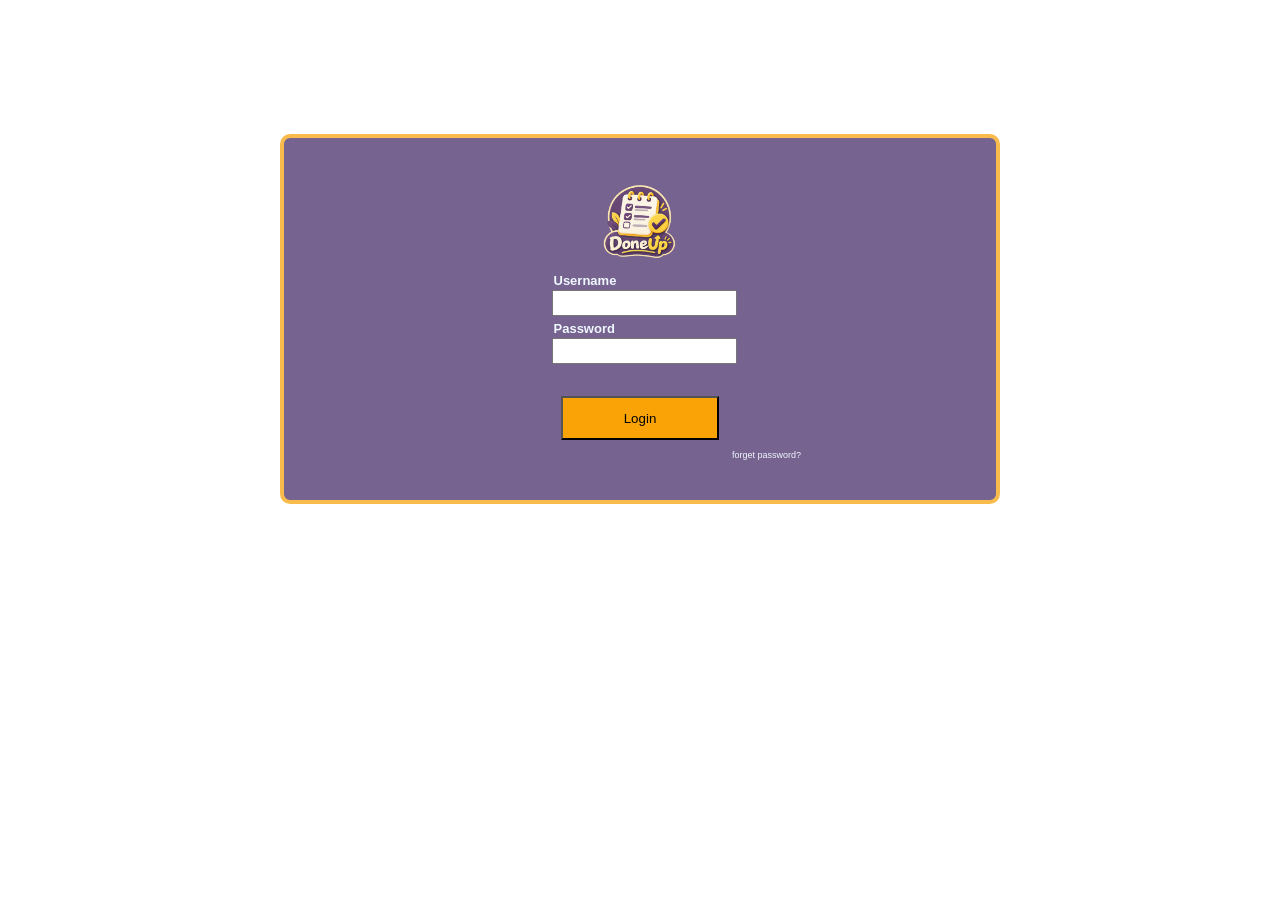
==== login.html @ 8a024d1b "Update design" ====
<!doctype html>
<html lang="en">
  <head>
    <meta charset="UTF-8" />
    <meta name="viewport" content="width=device-width, initial-scale=1.0" />
    <title>Login</title>
    <link rel="stylesheet" href="login.css" />
  </head>
  <body>
    <form action="">
      <img src="img/logo.png" alt="" class="logo" />
      <div class="user">
        <label for="user">Username</label>
        <br>
        <input id="user" name="username" type="text" />
      </div>

      <div class="pass">
        <label for="pass">Password</label>
        <br>
        <input id="pass" name="password" type="password" />
      </div>
      <button>Login</button>
      <a href="#">forget password?</a>
    </form>
  </body>
</html>
---- login.css ----
form{
    display: flex;
    justify-content: space-between;
    align-items: center;
    flex-direction: column;
    margin: 10%;
    padding: 40px;
    width: 50%;
    height: 100%;
    background-color: #76638f;
    border: #f9bc4c solid 4px;
    color: aliceblue;
    border-radius: 10px;
    font-family: Arial, Helvetica, sans-serif;
    font-size: larger;

}
label{
    font-size: small;
    font-weight: 600;
    padding: 2px;


}
input{
    width:100%;
    height: 20px;
}
button{
    
    width: 25%;
    font-family: Arial, Helvetica, sans-serif;
    background-color: #faa307;
    margin-top: 5%;
    padding: 2%;

}
button:hover{
    background-color: #f48c06;
    width: 26%;
}
body{
    display: flex;
    justify-content: center;
    align-items: center;
    
    
}
a{
   font-size:xx-small;
   margin-left: 40%;
   padding-top: 10px;
   color: aliceblue;
   text-decoration: none;
}
.logo{
    width: 90px;
}
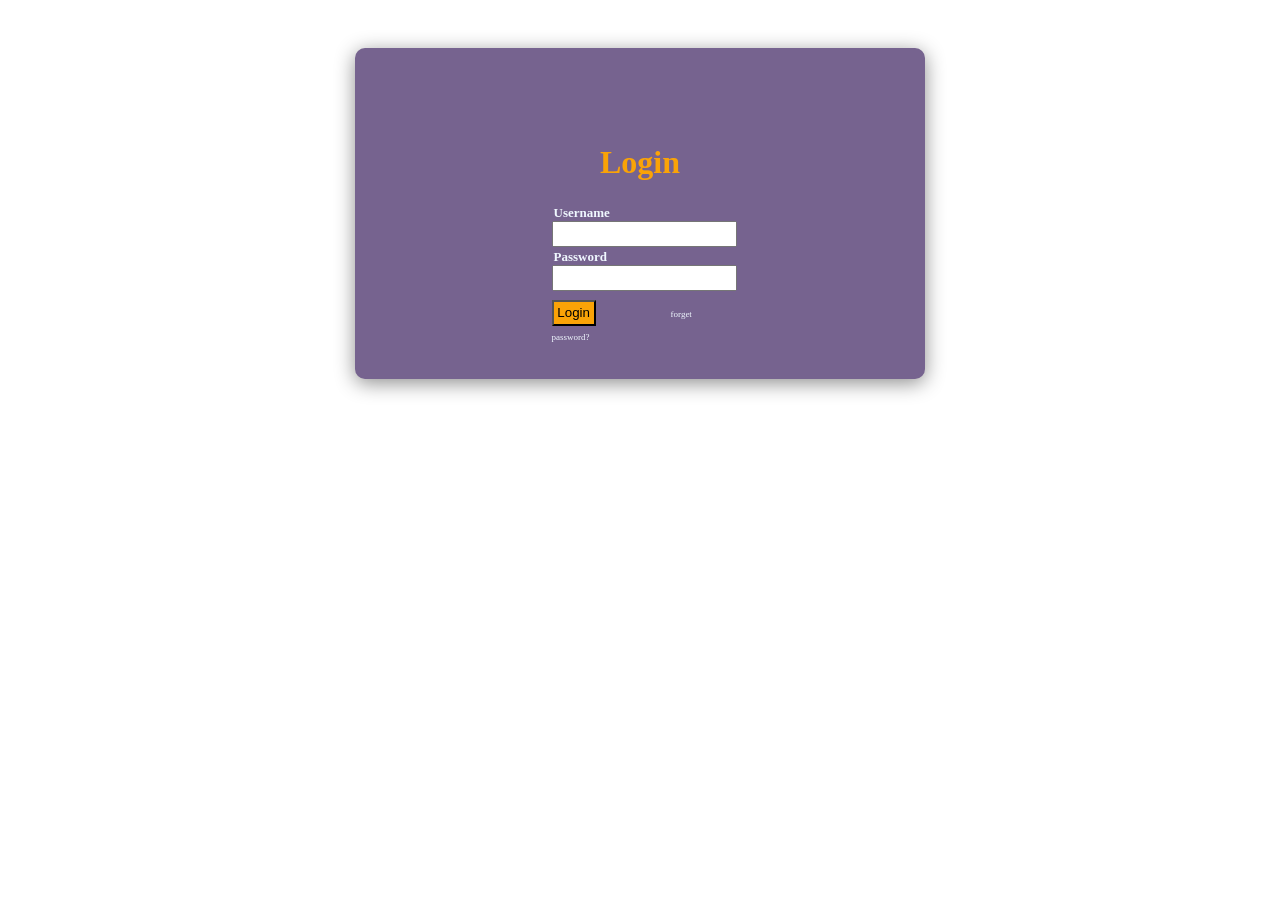
==== commit 2a85ee1c: "Update design" ====
--- a/login.html
+++ b/login.html
@@ -7,21 +7,23 @@
     <link rel="stylesheet" href="login.css" />
   </head>
   <body>
-    <form action="">
-      <img src="img/logo.png" alt="" class="logo" />
-      <div class="user">
-        <label for="user">Username</label>
-        <br>
-        <input id="user" name="username" type="text" />
-      </div>
+    <div class="container2">
+      <h1>Login</h1>
+      <form action="">
+        <div class="user">
+          <label for="user">Username</label>
+          <br />
+          <input id="user" name="username" type="text" />
+        </div>
 
-      <div class="pass">
-        <label for="pass">Password</label>
-        <br>
-        <input id="pass" name="password" type="password" />
-      </div>
-      <button>Login</button>
-      <a href="#">forget password?</a>
-    </form>
+        <div class="pass">
+          <label for="pass">Password</label>
+          <br />
+          <input id="pass" name="password" type="password" />
+        </div>
+        <button>Login</button>
+        <a href="#">forget password?</a>
+      </form>
+    </div>
   </body>
 </html>
--- a/login.css
+++ b/login.css
@@ -1,25 +1,38 @@
-form{
+/* .container2{
     display: flex;
     justify-content: space-between;
     align-items: center;
     flex-direction: column;
-    margin: 10%;
+    margin: 5%;
     padding: 40px;
-    width: 50%;
+    width: 500px;
     height: 100%;
     background-color: #76638f;
-    border: #f9bc4c solid 4px;
+    box-shadow: 0px 4px 20px rgb(141, 141, 141);
     color: aliceblue;
     border-radius: 10px;
     font-family: Arial, Helvetica, sans-serif;
     font-size: larger;
-
+    
+} */
+.container2{
+    background-color: #76638f;
+    color: aliceblue;
+    border-radius: 10px;
+    display: flex;
+    flex-direction: column;
+    justify-content: space-between;
+    align-items: center;
+    box-shadow: 0px 4px 20px rgb(141, 141, 141);
+    padding: 35px;
+    margin: 40px;
+    width: 500px; 
+    
 }
 label{
     font-size: small;
     font-weight: 600;
     padding: 2px;
-
 
 }
 input{
@@ -53,7 +66,7 @@
    color: aliceblue;
    text-decoration: none;
 }
-.logo{
-    width: 90px;
+h1{
+    padding-top: 40px;
+    color: #faa307;
 }
-
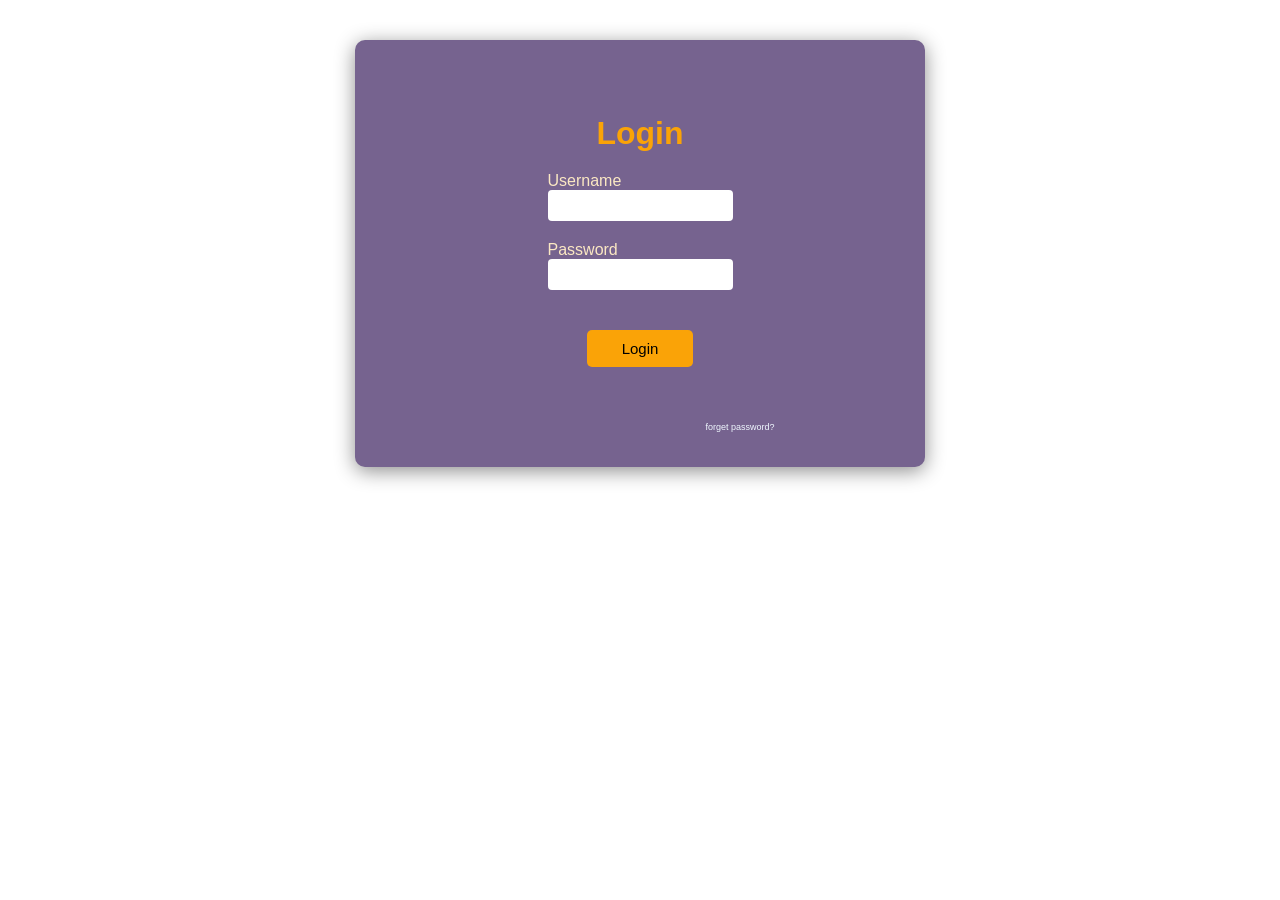
==== commit 3aebfcf3: "Update login" ====
--- a/login.html
+++ b/login.html
@@ -10,20 +10,21 @@
     <div class="container2">
       <h1>Login</h1>
       <form action="">
-        <div class="user">
-          <label for="user">Username</label>
-          <br />
-          <input id="user" name="username" type="text" />
+        <div class="info">
+          <div class="info1">
+            <label for="user">Username</label>
+            <input id="user" name="username" type="text" />
+          </div>
+
+          <div class="info1">
+            <label for="pass">Password</label>
+            
+            <input id="pass" name="password" type="password" />
+          </div>
         </div>
-
-        <div class="pass">
-          <label for="pass">Password</label>
-          <br />
-          <input id="pass" name="password" type="password" />
-        </div>
-        <button>Login</button>
-        <a href="#">forget password?</a>
       </form>
+      <button>Login</button>
+      <a href="#">forget password?</a>
     </div>
   </body>
 </html>
--- a/login.css
+++ b/login.css
@@ -15,6 +15,18 @@
     font-size: larger;
     
 } */
+
+*{
+    margin: 0px;
+    padding: 0px;
+}
+body{
+    display: flex;
+    justify-content: center;
+    align-items: center;
+    font-family: Arial,sans-serif;
+
+}
 .container2{
     background-color: #76638f;
     color: aliceblue;
@@ -30,16 +42,16 @@
     
 }
 label{
-    font-size: small;
-    font-weight: 600;
-    padding: 2px;
-
+    color: #fbe8c3;
 }
 input{
-    width:100%;
-    height: 20px;
+    flex: 1;
+    padding: 8px;
+    border-radius: 4px;
+    border: 0px;
+    
 }
-button{
+/* button{
     
     width: 25%;
     font-family: Arial, Helvetica, sans-serif;
@@ -51,14 +63,22 @@
 button:hover{
     background-color: #f48c06;
     width: 26%;
+} */
+
+button{
+    font-size:15px;
+    padding: 10px 35px;
+    border: 0px;
+    border-radius: 5px;
+    cursor: pointer;
+    margin-bottom: 45px;
+    background-color: #faa307;
 }
-body{
-    display: flex;
-    justify-content: center;
-    align-items: center;
-    
-    
+button:hover{
+    background-color: #f48c06;
+    padding: 10px 37px;
 }
+
 a{
    font-size:xx-small;
    margin-left: 40%;
@@ -70,3 +90,14 @@
     padding-top: 40px;
     color: #faa307;
 }
+
+.info{
+    padding: 20px;
+    
+}
+.info1{
+    display: flex;
+    flex-direction: column;
+    padding-bottom:20px ;
+    
+}
